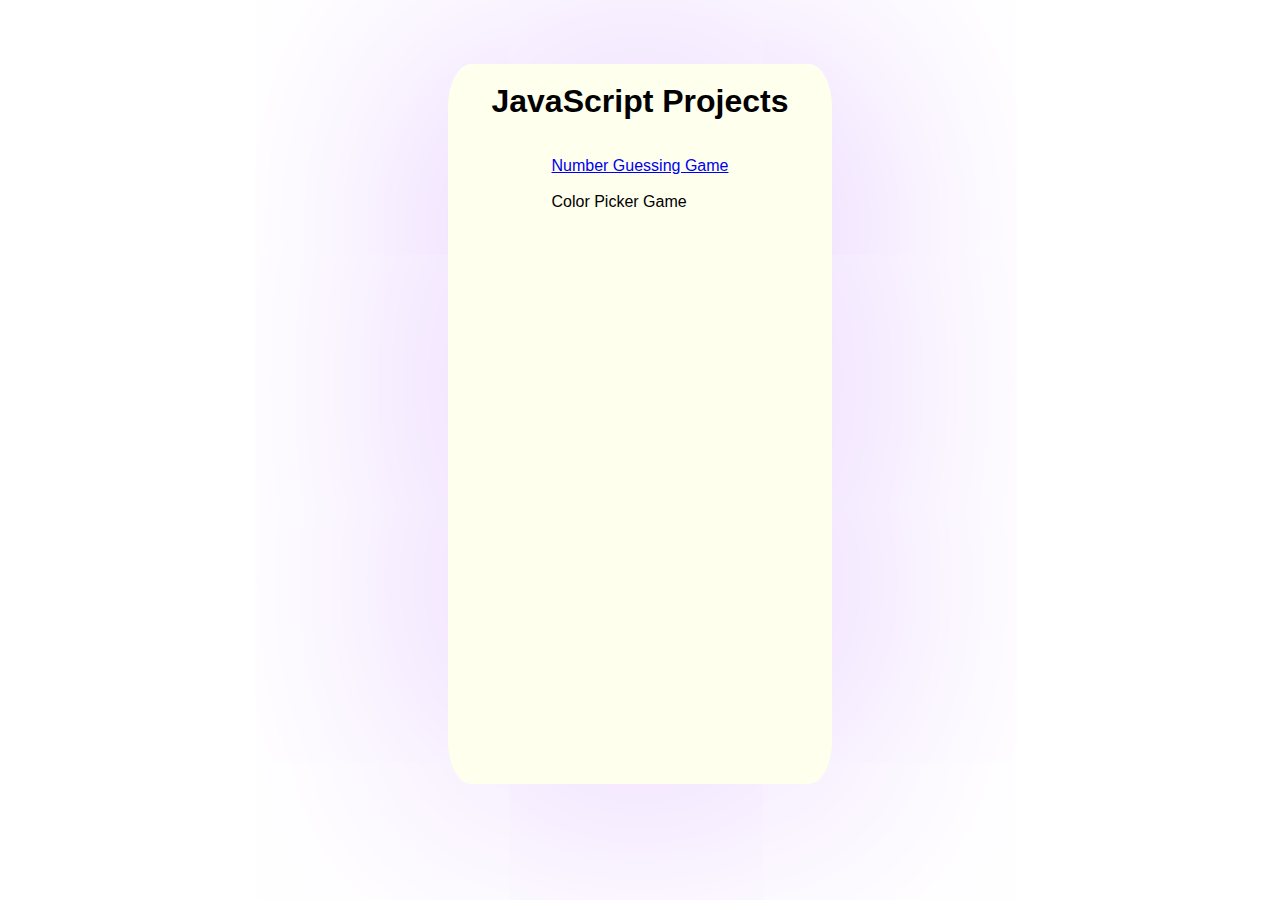
==== index.html @ 73cabd26 "Update index.html" ====
<!DOCTYPE html>
<html>
  <head>
    <meta charset='utf-8'>
    <title>JavaScript Projects</title>
  </head>
  <style>
  *, html{
    font-family: sans-serif;
    box-sizing:border-box;
    margin:0;
    padding:0;
  }
  body{
    background-color:#fdg9d8;
  }
    main{
      margin:5% auto;
      width:30%;
      background-color:#ffe;
      display:flex;
      flex-direction:column;
      border-radius:6%;
      box-shadow:1px 1px 500px #dbf;
      height:80vh
    }
    ul{
      margin:0 auto;
    }
    h1{
      text-align:center;
      margin: 5% 0;
    }
    li{
      margin:10% auto;
      list-style:none;
      transition: all .3s linear;
    }
    li:hover{
      color: #becf53;
    }
  </style>
  <body>
    <main>
      <h1>JavaScript Projects</h1>
      <ul>
        <li><a href='./number_guessing_game.html'>Number Guessing Game</a></li>
        <li><a>Color Picker Game</a></li>
      </ul>
    </main>
  </body>
</html>
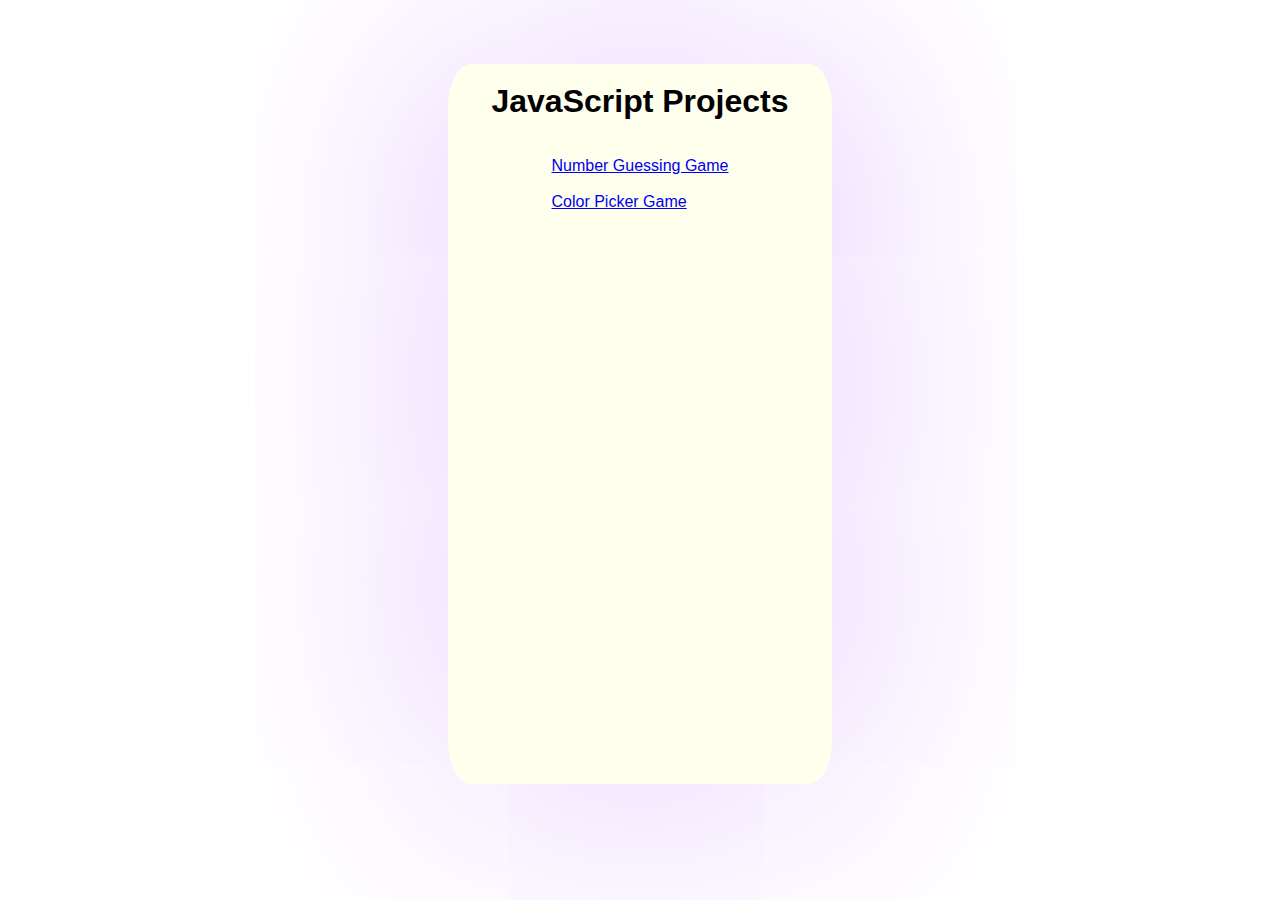
==== commit a4975c4a: "Update index.html" ====
--- a/index.html
+++ b/index.html
@@ -44,8 +44,8 @@
     <main>
       <h1>JavaScript Projects</h1>
       <ul>
-        <li><a href='./number_guessing_game.html'>Number Guessing Game</a></li>
-        <li><a>Color Picker Game</a></li>
+        <li><a href='./number_guessing_game/index.html'>Number Guessing Game</a></li>
+        <li><a href="./color_picker_game/index.html">Color Picker Game</a></li>
       </ul>
     </main>
   </body>
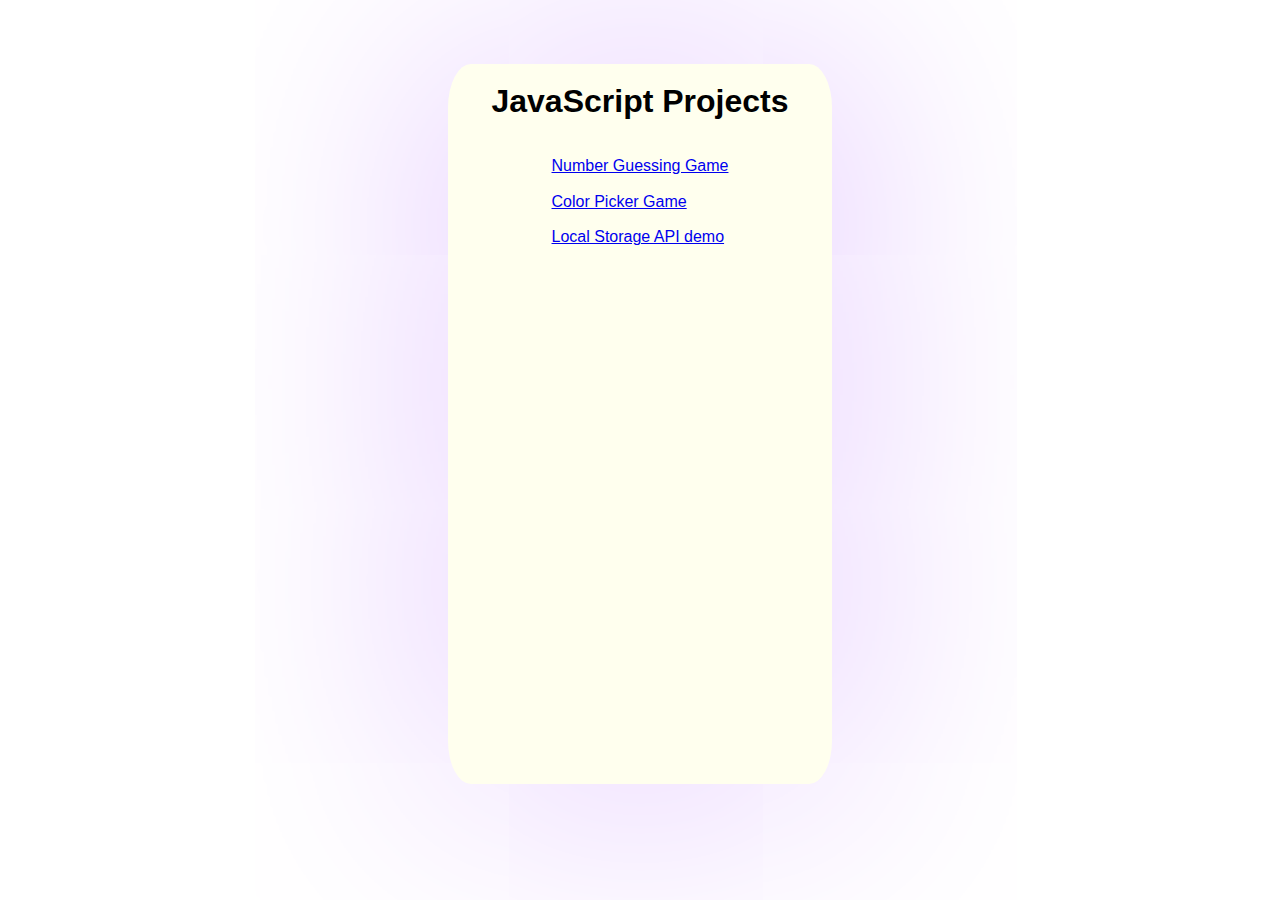
==== commit fb85b3a6: "Update index.html" ====
--- a/index.html
+++ b/index.html
@@ -45,7 +45,8 @@
       <h1>JavaScript Projects</h1>
       <ul>
         <li><a href='./number_guessing_game/index.html'>Number Guessing Game</a></li>
-        <li><a href="./color_picker_game/index.html">Color Picker Game</a></li>
+        <li><a href="./color_game/index.html">Color Picker Game</a></li>
+        <li><a href="https://joaquinfox.github.io/mdn-local-storage-demo/">Local Storage API demo</a></li>
       </ul>
     </main>
   </body>
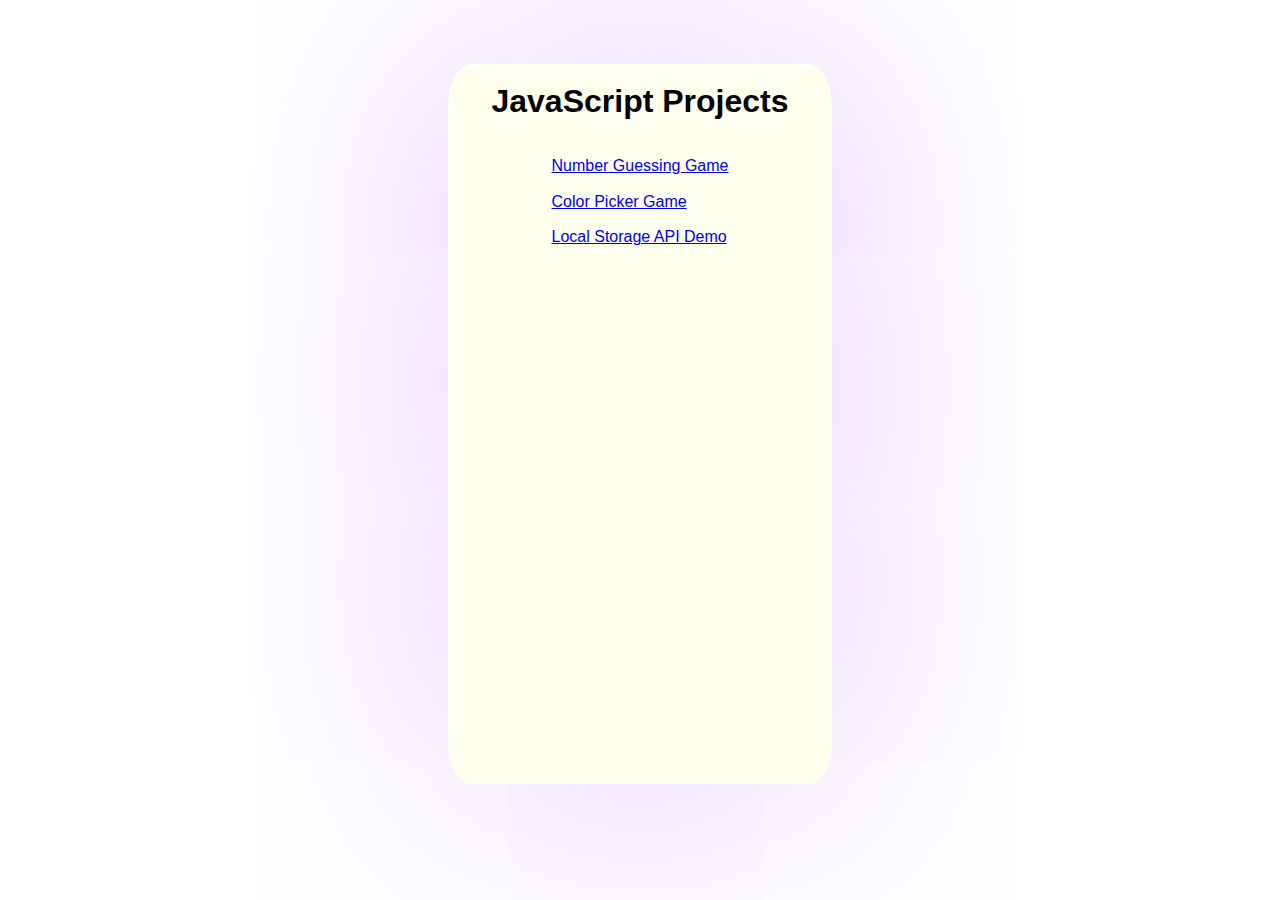
==== commit 602b71b0: "Update index.html" ====
--- a/index.html
+++ b/index.html
@@ -46,7 +46,7 @@
       <ul>
         <li><a href='./number_guessing_game/index.html'>Number Guessing Game</a></li>
         <li><a href="./color_game/index.html">Color Picker Game</a></li>
-        <li><a href="https://joaquinfox.github.io/mdn-local-storage-demo/">Local Storage API demo</a></li>
+        <li><a href="https://joaquinfox.github.io/mdn-local-storage-demo/">Local Storage API Demo</a></li>
       </ul>
     </main>
   </body>
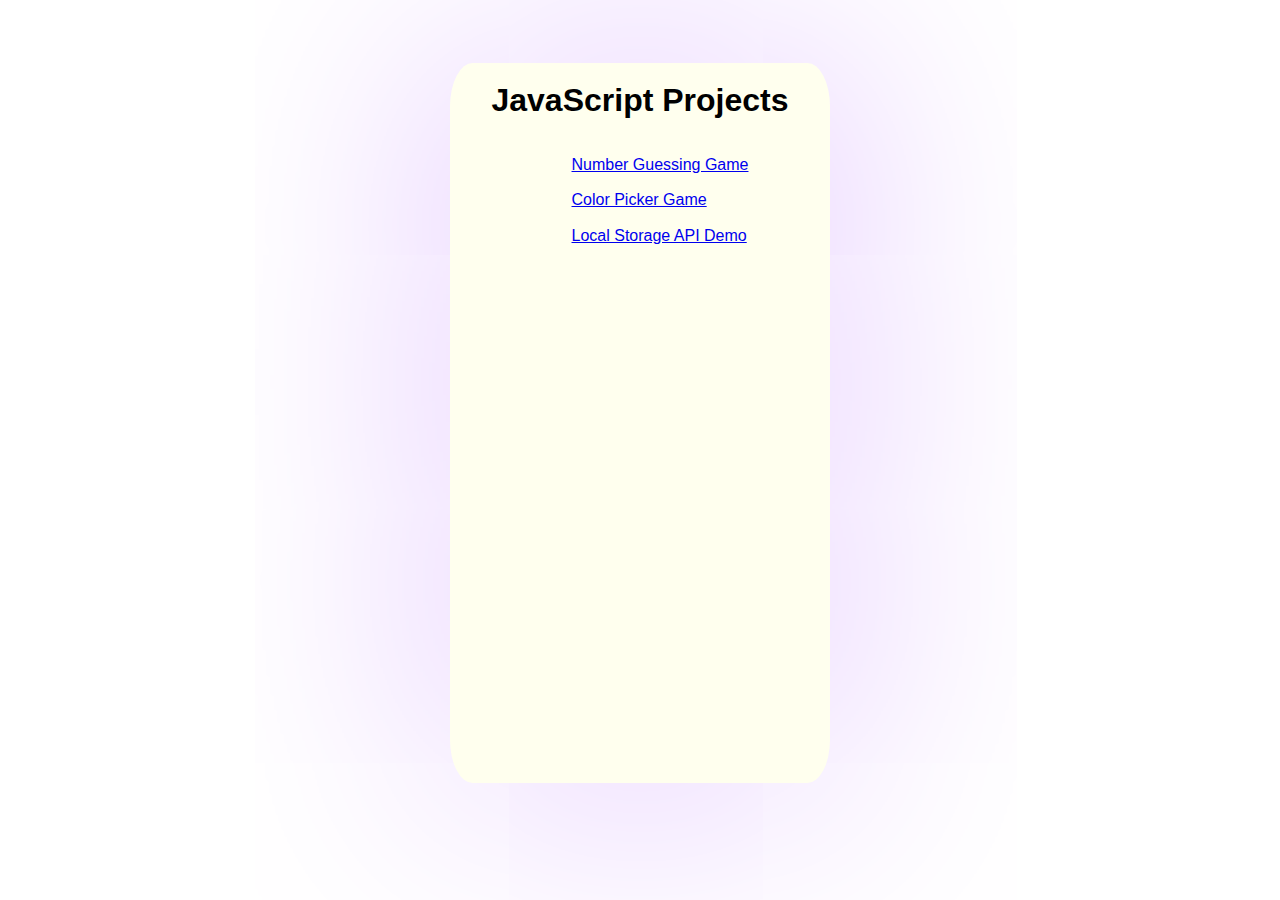
==== commit c59257ad: "Update index.html" ====
--- a/index.html
+++ b/index.html
@@ -5,7 +5,7 @@
     <title>JavaScript Projects</title>
   </head>
   <style>
-  *, html{
+ html{
     font-family: sans-serif;
     box-sizing:border-box;
     margin:0;
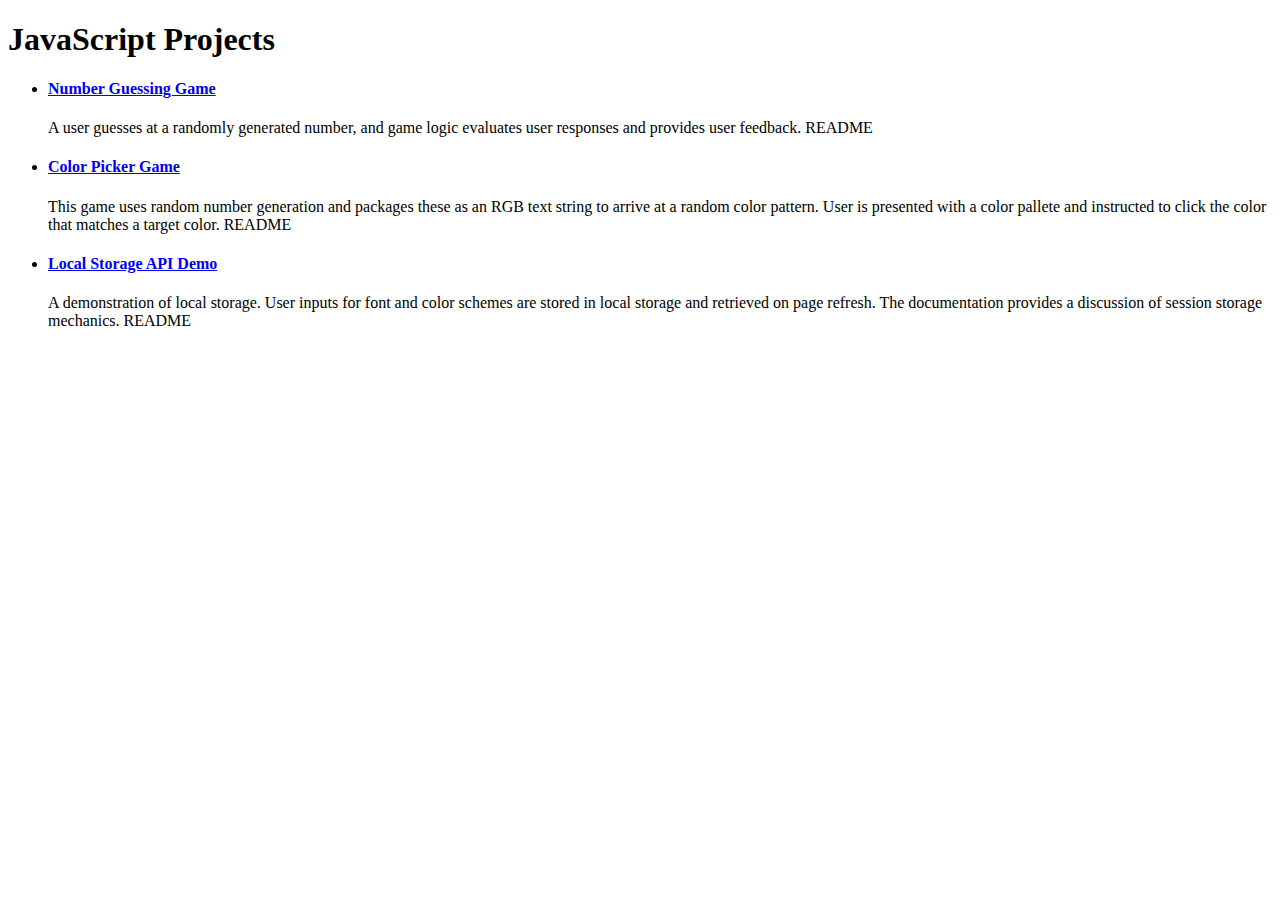
==== commit f667211a: "Update index.html" ====
--- a/index.html
+++ b/index.html
@@ -3,51 +3,34 @@
   <head>
     <meta charset='utf-8'>
     <title>JavaScript Projects</title>
+   <link rel='stylesheet' href='./index.css'>
   </head>
-  <style>
- html{
-    font-family: sans-serif;
-    box-sizing:border-box;
-    margin:0;
-    padding:0;
-  }
-  body{
-    background-color:#fdg9d8;
-  }
-    main{
-      margin:5% auto;
-      width:30%;
-      background-color:#ffe;
-      display:flex;
-      flex-direction:column;
-      border-radius:6%;
-      box-shadow:1px 1px 500px #dbf;
-      height:80vh
-    }
-    ul{
-      margin:0 auto;
-    }
-    h1{
-      text-align:center;
-      margin: 5% 0;
-    }
-    li{
-      margin:10% auto;
-      list-style:none;
-      transition: all .3s linear;
-    }
-    li:hover{
-      color: #becf53;
-    }
-  </style>
   <body>
+     <span id='homeIcon'><i class="fas fa-home"></i></span>
     <main>
       <h1>JavaScript Projects</h1>
       <ul>
-        <li><a href='./number_guessing_game/index.html'>Number Guessing Game</a></li>
-        <li><a href="./color_game/index.html">Color Picker Game</a></li>
-        <li><a href="https://joaquinfox.github.io/mdn-local-storage-demo/">Local Storage API Demo</a></li>
+        <li>
+          <a href='./number_guessing_game/index.html'>
+            <h4>Number Guessing Game</h4>
+          </a>
+          <p>A user guesses at a randomly generated number, and game logic evaluates user responses and provides user feedback. <a>README</a></p>
+        </li>
+        <li>
+          <a href="./color_picker_game/index.html">
+            <h4>Color Picker Game</h4>
+          </a>
+          <p> This game uses random number generation and packages these as an RGB text string to arrive at a random color pattern. User is presented with a color pallete and instructed to click the color that matches a target color. <a>README</a></p>
+        </li>
+          <li>
+          <a href="https://joaquinfox.github.io/mdn-local-storage-demo/">
+            <h4>Local Storage API Demo</h4>
+          </a>
+          <p> A demonstration of local storage. User inputs for font and color schemes are stored in local storage and retrieved on page refresh. The documentation provides a discussion of session storage mechanics. <a>README</a></p>
+        </li>
       </ul>
     </main>
+    <script src='./index.js'></script>
   </body>
 </html>
+
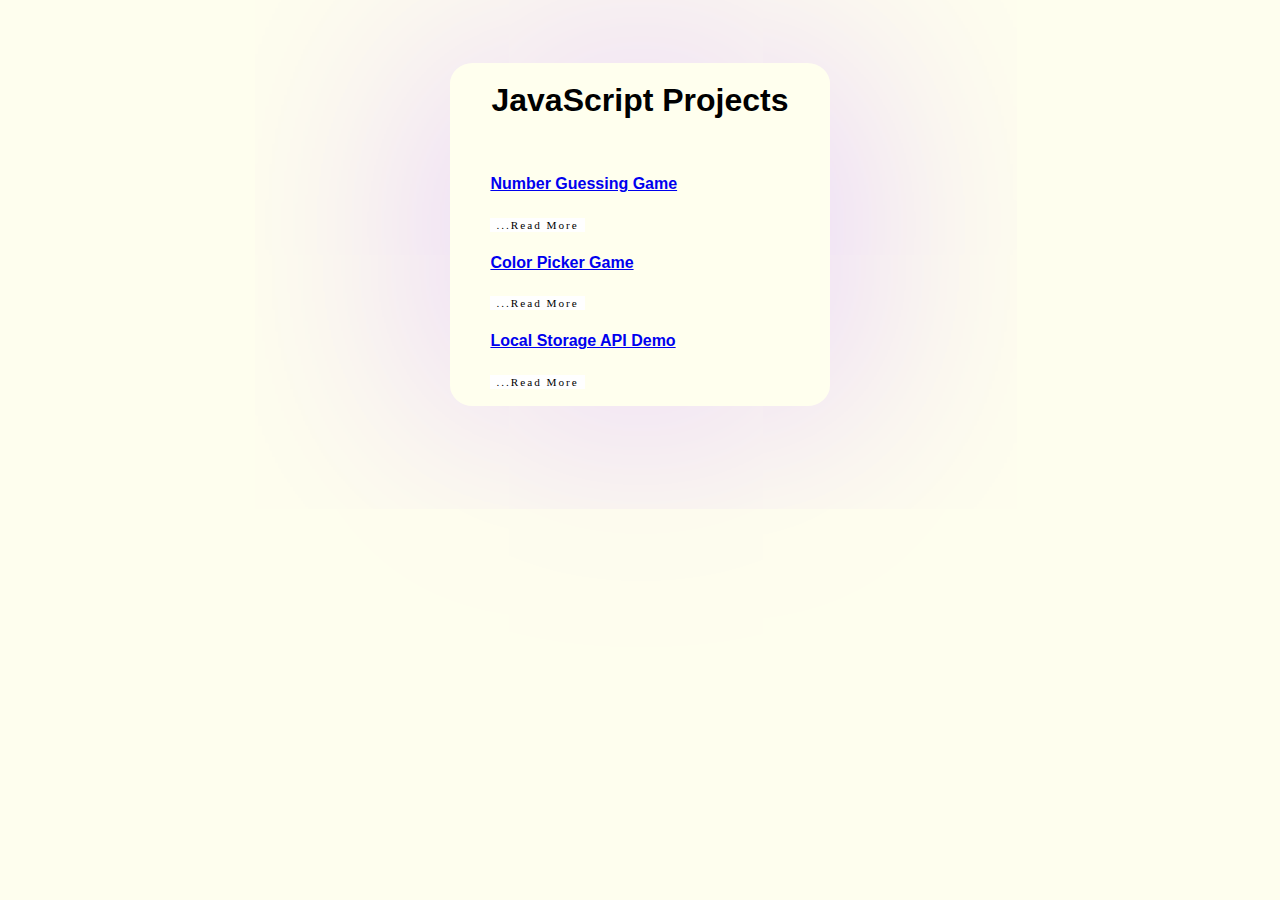
==== commit 0e7e3e6c: "Update index.html" ====
--- a/index.html
+++ b/index.html
@@ -10,24 +10,7 @@
     <main>
       <h1>JavaScript Projects</h1>
       <ul>
-        <li>
-          <a href='./number_guessing_game/index.html'>
-            <h4>Number Guessing Game</h4>
-          </a>
-          <p>A user guesses at a randomly generated number, and game logic evaluates user responses and provides user feedback. <a>README</a></p>
-        </li>
-        <li>
-          <a href="./color_picker_game/index.html">
-            <h4>Color Picker Game</h4>
-          </a>
-          <p> This game uses random number generation and packages these as an RGB text string to arrive at a random color pattern. User is presented with a color pallete and instructed to click the color that matches a target color. <a>README</a></p>
-        </li>
-          <li>
-          <a href="https://joaquinfox.github.io/mdn-local-storage-demo/">
-            <h4>Local Storage API Demo</h4>
-          </a>
-          <p> A demonstration of local storage. User inputs for font and color schemes are stored in local storage and retrieved on page refresh. The documentation provides a discussion of session storage mechanics. <a>README</a></p>
-        </li>
+        
       </ul>
     </main>
     <script src='./index.js'></script>
--- a/index.css
+++ b/index.css
@@ -0,0 +1,51 @@
+       html{
+        font-family: sans-serif;
+        box-sizing:border-box;
+        margin:0;
+        padding:0;
+      }
+      body{
+        background-color:#fefeee;
+      }
+        main{
+          margin:5% auto;
+          width:30%;
+          background-color:#ffe;
+          display:flex;
+          flex-direction:column;
+          border-radius:6%;
+          box-shadow:1px 1px 500px #dbf;
+          height:auto;
+        }
+       
+        h1{
+          text-align:center;
+          margin: 5% 0;
+        }
+        li{
+          list-style:none;
+        }
+       
+        h4{
+          text-transform:capitalize;
+        }
+        .showHide{
+          text-transform: capitalize;
+          font-size:70%;
+          letter-spacing:2px;
+          background-color:white;
+          font-family:cursive;
+          border:none;
+          transition:all .3s linear;
+        }
+        
+        .showHide:hover{
+          background-color:#ffdd00;
+          /*color:#ffdd00;*/
+          border:1px solid #ffdd00;
+          border-radius:12%;
+        }
+        .hidePara{
+          display:none;
+        }
+       
